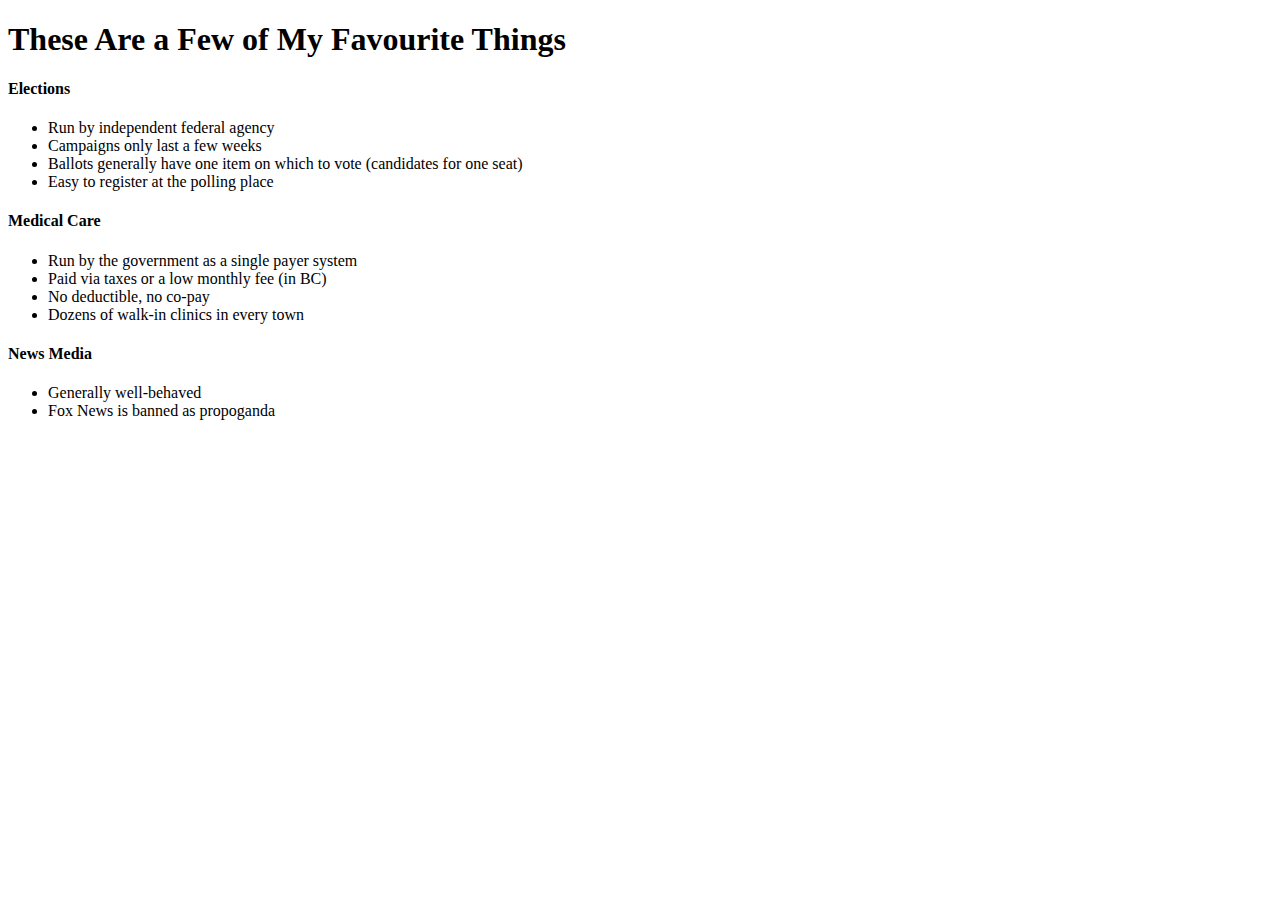
==== favourite-canadian-stuff.html @ 7f0473c3 "New Canadian rants webpage" ====
<!DOCTYPE html>
<html>
  <head>
    <title>My Favourite Things About Canada</title>
  </head>
  <body>
    <h1>These Are a Few of My Favourite Things</h1>
    <h4>Elections</h4>
      <ul>
        <li>Run by independent federal agency</li>
        <li>Campaigns only last a few weeks</li>
        <li>Ballots generally have one item on which to vote (candidates for one seat)</li>
        <li>Easy to register at the polling place</li>
      </ul>
    <h4>Medical Care</h4>
      <ul>
        <li>Run by the government as a single payer system</li>
        <li>Paid via taxes or a low monthly fee (in BC)</li>
        <li>No deductible, no co-pay</li>
        <li>Dozens of walk-in clinics in every town</li>
      </ul>
    <h4>News Media</h4>
      <ul>
        <li>Generally well-behaved</li>
        <li>Fox News is banned as propoganda</li>
      </ul>
  </body>
</html>
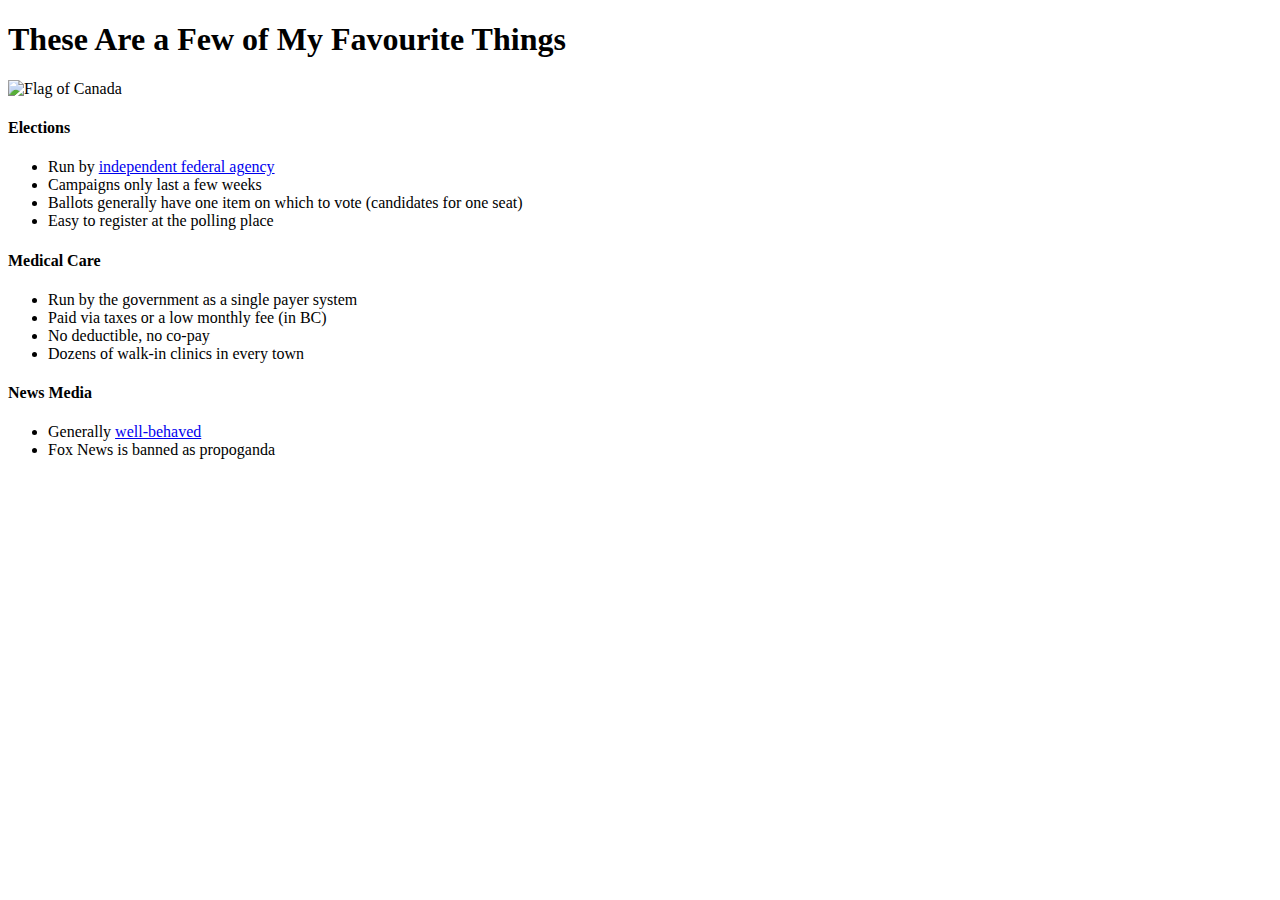
==== commit ca43f0be: "Added Canadian links and images" ====
--- a/favourite-canadian-stuff.html
+++ b/favourite-canadian-stuff.html
@@ -1,13 +1,14 @@
 <!DOCTYPE html>
 <html>
   <head>
-    <title>My Favourite Things About Canada</title>
+    <title>My <strong>Favourite</strong> Things About Canada</title>
   </head>
   <body>
     <h1>These Are a Few of My Favourite Things</h1>
+    <img src="https://upload.wikimedia.org/wikipedia/en/thumb/c/cf/Flag_of_Canada.svg/1280px-Flag_of_Canada.svg.png" width="50%" alt="Flag of Canada">    
     <h4>Elections</h4>
       <ul>
-        <li>Run by independent federal agency</li>
+        <li>Run by <a href="http://www.elections.ca">independent federal agency</a></li>
         <li>Campaigns only last a few weeks</li>
         <li>Ballots generally have one item on which to vote (candidates for one seat)</li>
         <li>Easy to register at the polling place</li>
@@ -21,7 +22,7 @@
       </ul>
     <h4>News Media</h4>
       <ul>
-        <li>Generally well-behaved</li>
+        <li>Generally <a href="http://www.cbc.ca">well-behaved</a></li>
         <li>Fox News is banned as propoganda</li>
       </ul>
   </body>
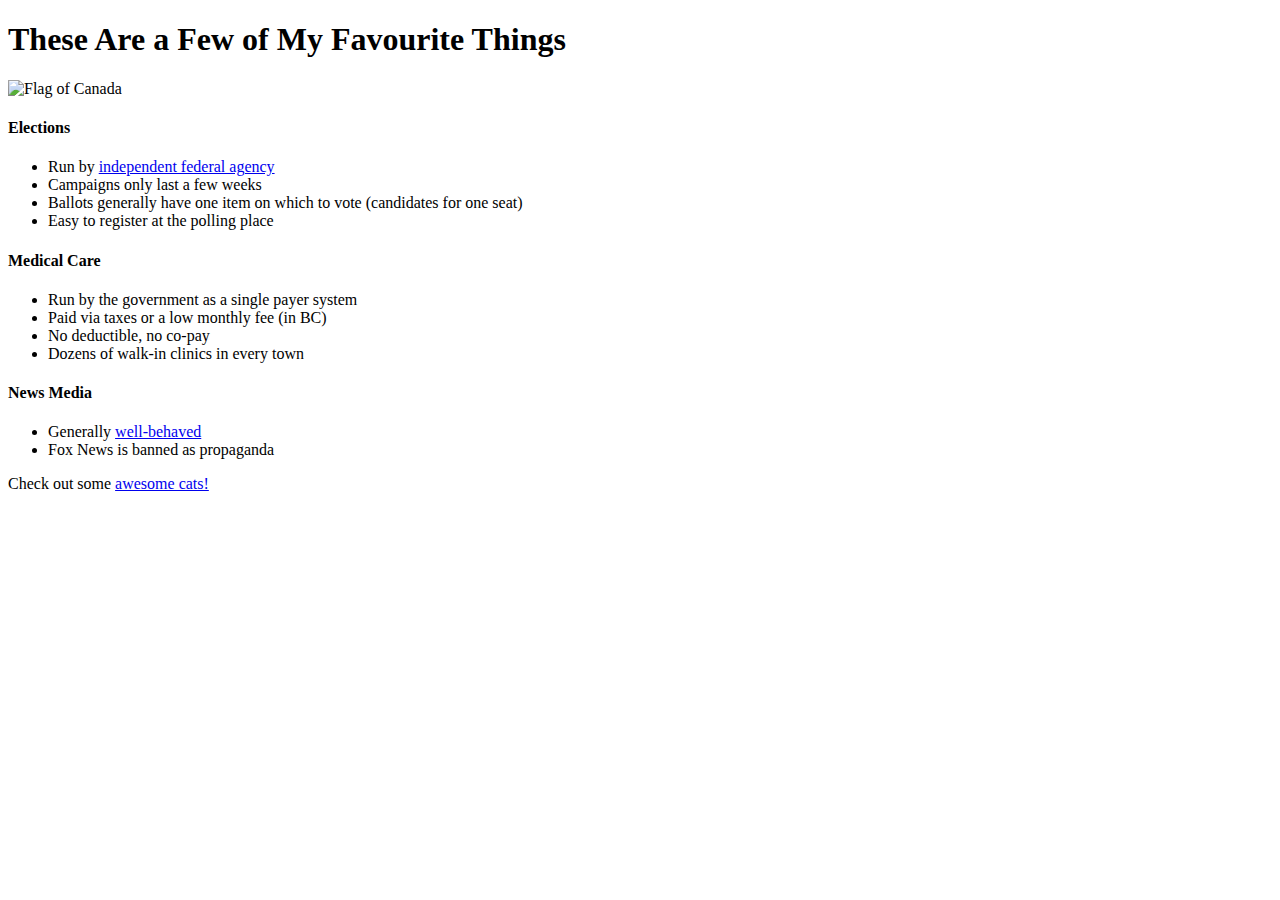
==== commit 4324ccf2: "added internal links" ====
--- a/favourite-canadian-stuff.html
+++ b/favourite-canadian-stuff.html
@@ -5,7 +5,7 @@
   </head>
   <body>
     <h1>These Are a Few of My Favourite Things</h1>
-    <img src="https://upload.wikimedia.org/wikipedia/en/thumb/c/cf/Flag_of_Canada.svg/1280px-Flag_of_Canada.svg.png" width="50%" alt="Flag of Canada">    
+    <img src="https://upload.wikimedia.org/wikipedia/en/thumb/c/cf/Flag_of_Canada.svg/1280px-Flag_of_Canada.svg.png" width="50%" alt="Flag of Canada">
     <h4>Elections</h4>
       <ul>
         <li>Run by <a href="http://www.elections.ca">independent federal agency</a></li>
@@ -23,7 +23,8 @@
     <h4>News Media</h4>
       <ul>
         <li>Generally <a href="http://www.cbc.ca">well-behaved</a></li>
-        <li>Fox News is banned as propoganda</li>
+        <li>Fox News is banned as propaganda</li>
       </ul>
+      <p>Check out some <a href="webpage.html">awesome cats!</a></p>
   </body>
 </html>
